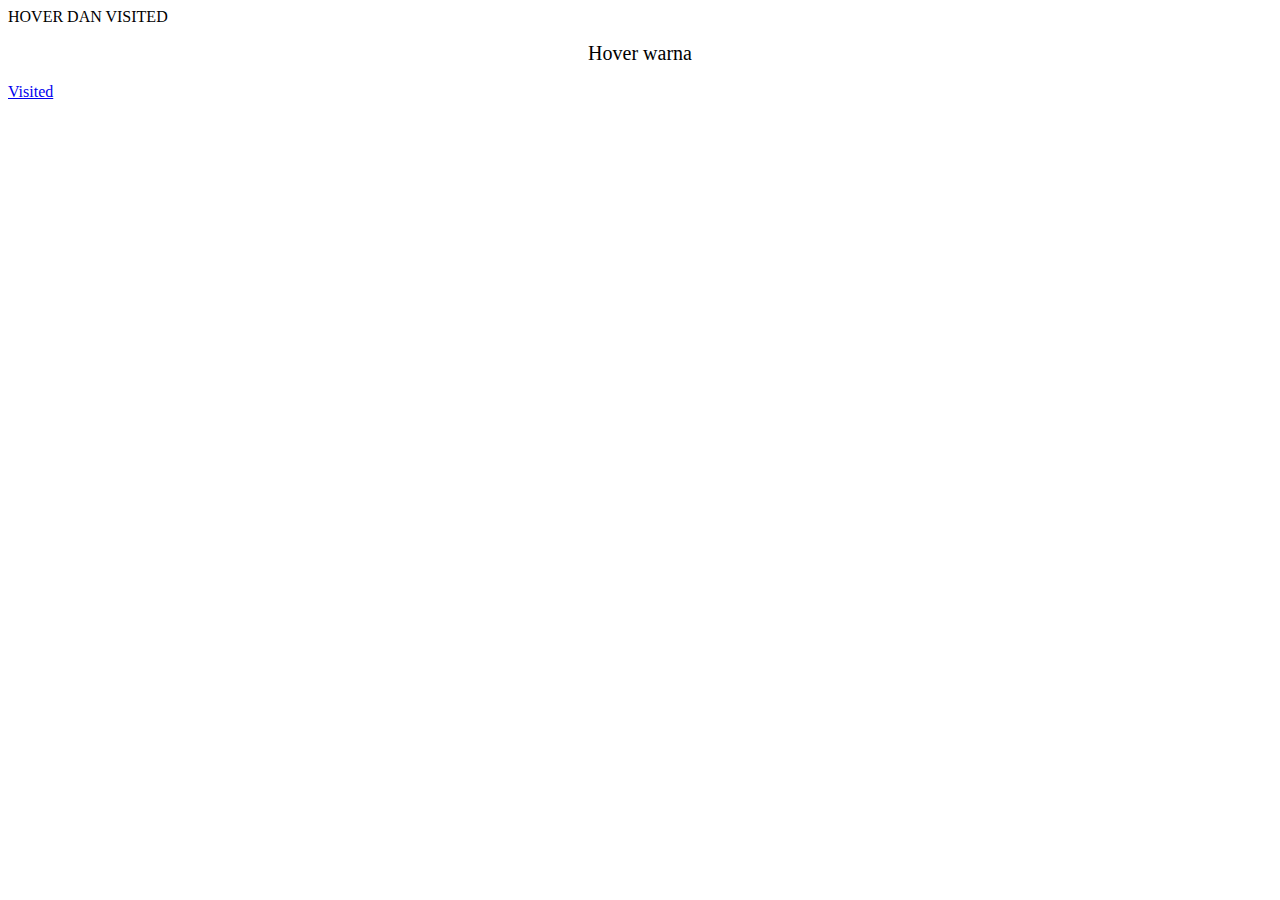
==== tugas-positions/hover.html @ a1f098af "hover.html" ====
<html>
    <head>
        <title>tugas hover dan visited</title>
        <link rel="stylesheet" href="/tugas-positions/css/hover.css">
    </head>
    <body>
        <p>HOVER DAN VISITED</p>
        
        <div class="hover">Hover warna</div> <br>

        <div><a href="https://20.detik.com/?notifpopup" class="visited" target="_blank">Visited</a></div>
    </body> 
</html>
---- tugas-positions/css/hover.css ----
div.hover:hover{
    color: blue;
    transition: 2s;
}

.hover{
    font-size: 20px;
    text-align: center;
}

a:visited{
    color: red;
}
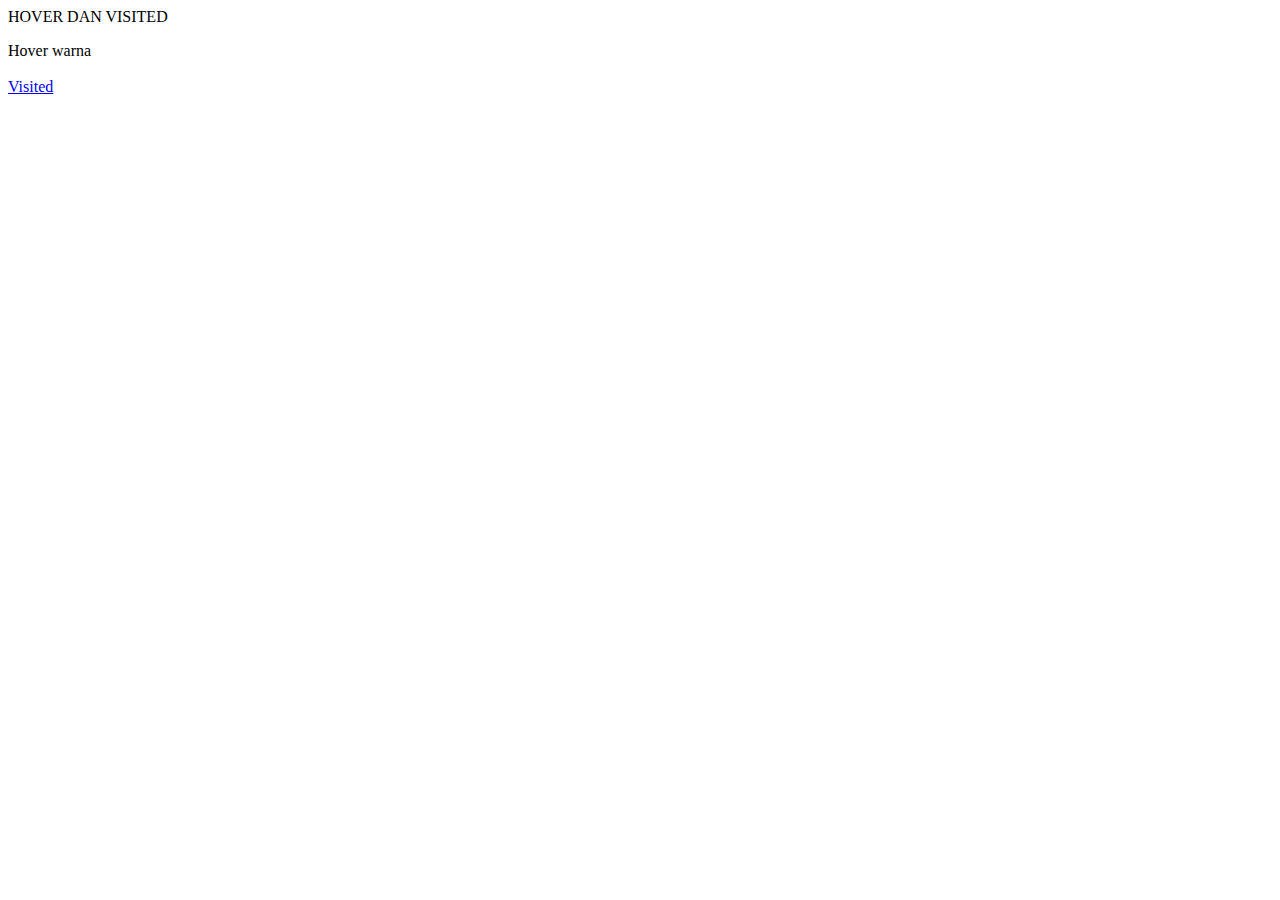
==== commit 34a6127b: "p" ====
--- a/tugas-positions/hover.html
+++ b/tugas-positions/hover.html
@@ -1,7 +1,7 @@
 <html>
     <head>
         <title>tugas hover dan visited</title>
-        <link rel="stylesheet" href="/tugas-positions/css/hover.css">
+        <link rel="stylesheet" href="tugas-positions/css/hover.css">
     </head>
     <body>
         <p>HOVER DAN VISITED</p>
